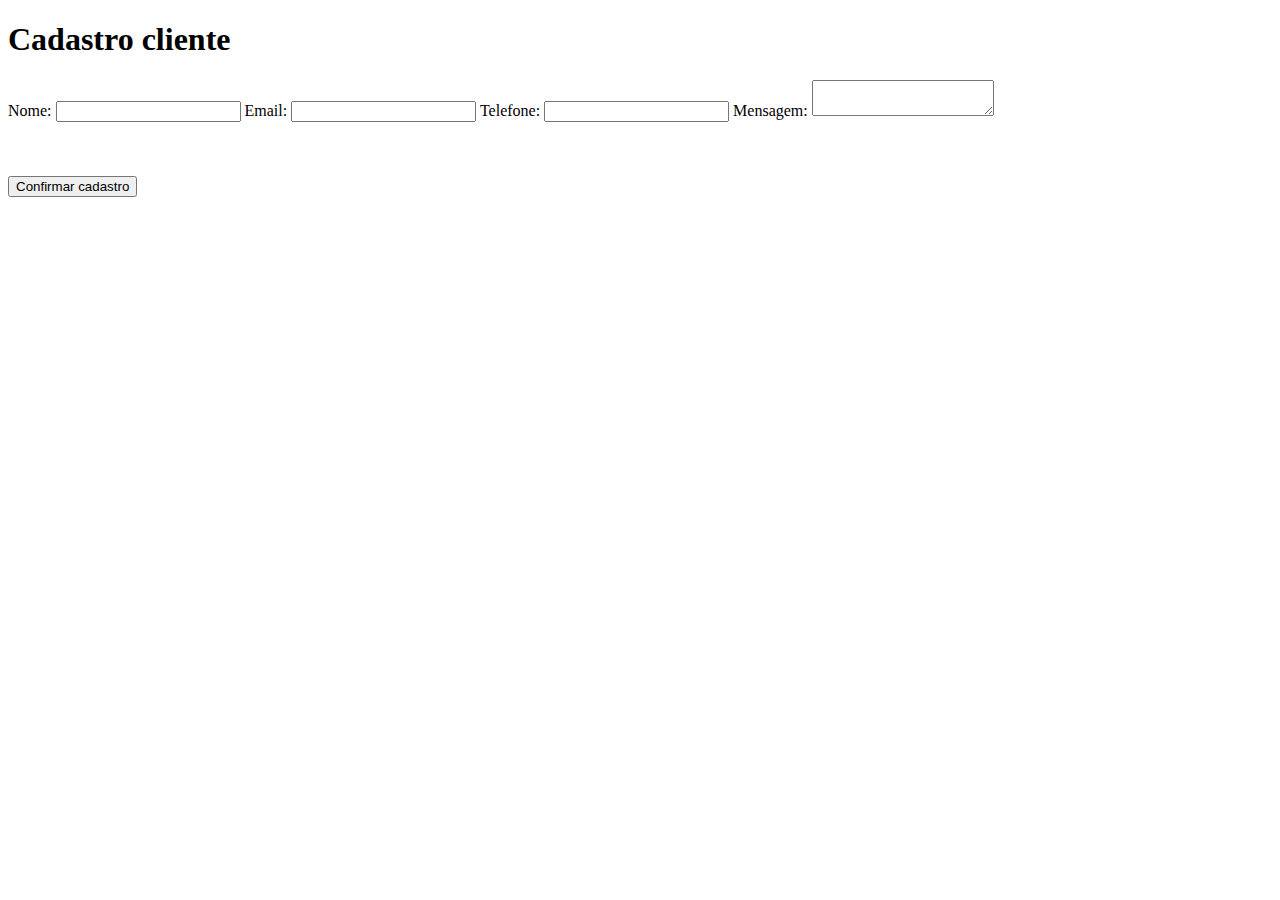
==== index4.html @ 52428c6b "Add files via upload" ====
<!DOCTYPE html>
<html>
<head>
	<meta charset="utf-8">
	<meta name="viewport" content="width=device-width, initial-scale=1">
	<title>Cadastro-cliente</title>
	<link rel="stylesheet" type="text/css" href="indexdani.css">

</head>
<body>



         <div class="registration-container">
         	<div class="registration-header">
         		<h1 class="titulo1">Cadastro cliente</h1>
         	</div>

         	<section class="contact-form">
         	<form action="https://api.sheetmonkey.io/form/rNKpBhB1tEZhkv9s2M1CnT" method="post">

         		<label class="form-label" for="name">Nome:</label>
         		<input type="form-input" type="text" id="name" name="name" required>

         		<label class="form-label" for="email">Email:</label>
         		<input type="form-input" type="email" id="email" name="email" required>

         		<label class="form-label" for="phone">Telefone:</label>
         		<input type="form-input" type="tel" id="phone" name="phone" required>

                <label class="form-label" for="message">Mensagem:</label>
                <textarea id="message" name="message" required></textarea>
                
                <br>
                <br>
                <br>
                <br>

                <button class="form-submit-btn" type="submit">Confirmar cadastro</button>
         	</section>

</body>
</html>
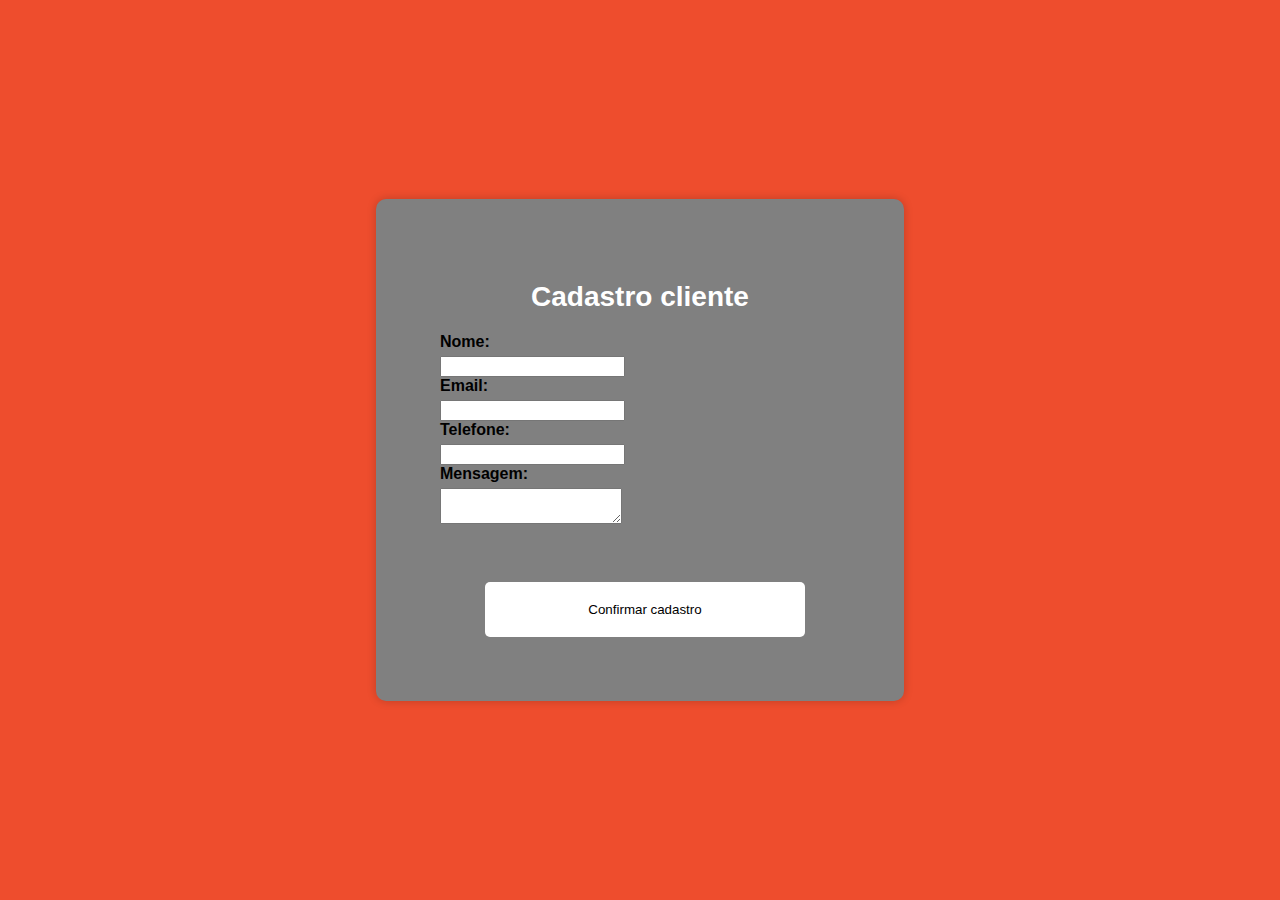
==== commit a9dfed35: "Update index4.html" ====
--- a/index4.html
+++ b/index4.html
@@ -4,7 +4,7 @@
 	<meta charset="utf-8">
 	<meta name="viewport" content="width=device-width, initial-scale=1">
 	<title>Cadastro-cliente</title>
-	<link rel="stylesheet" type="text/css" href="indexdani.css">
+	<link rel="stylesheet" type="text/css" href="index4.css">
 
 </head>
 <body>
@@ -40,4 +40,4 @@
          	</section>
 
 </body>
-</html>+</html>
--- a/index4.css
+++ b/index4.css
@@ -0,0 +1,70 @@
+ body{
+	     	font-family: sans-serif;
+	     	background-color: #EE4D2D;
+	     	margin: 0;
+	     	padding: 0;
+	     	display: flex;
+	     	justify-content: center;
+	     	align-items: center;
+	     	min-height: 100vh;
+	     }
+
+	     .registration-container{
+	     	background-color: gray;
+	     	padding: 20px;
+	     	border-radius: 10px;
+	     	box-shadow: 0px 0px 10px rgba(0, 0, 0, 0.2);
+	     	width: 400px;
+	     	padding: 5%;
+	     }
+
+	     .registration-header{
+	     	text-align: center ;
+            margin-bottom: 20px;
+	     }
+
+	     .form-label{
+	     	font-weight: bold;
+	     	display: block;
+	     	margin-bottom: 5px;
+	     }
+         
+         .form-input{
+         	width: 100%;
+         	padding: 10px;
+         	margin-bottom: 15px;
+         	border: 1px solid white;
+         	border-radius: 5px;
+         }
+
+         .form-select{
+         	width: 100%;
+         	padding: 10px;
+         	margin-bottom: 15px;
+         	border: 1px solid white;
+         	border-radius: 5px;
+         }
+
+         .form-submit-btn{
+         	width: 80%;
+         	padding: 10px;
+         	background-color: white;
+         	color: white rgb(255, 255, 255);
+            border: none;
+            border-radius: 5px;
+            cursor: pointer;
+            transition: 1s;
+            padding: 20px;
+            margin-left: 45px;
+
+         }
+
+         .form-submit-btn:hover{
+         	background-color: white;
+         	transform: scale(1.1);
+         }
+
+         .titulo1{
+         	color: white;
+         	font-size: 28px;
+         }